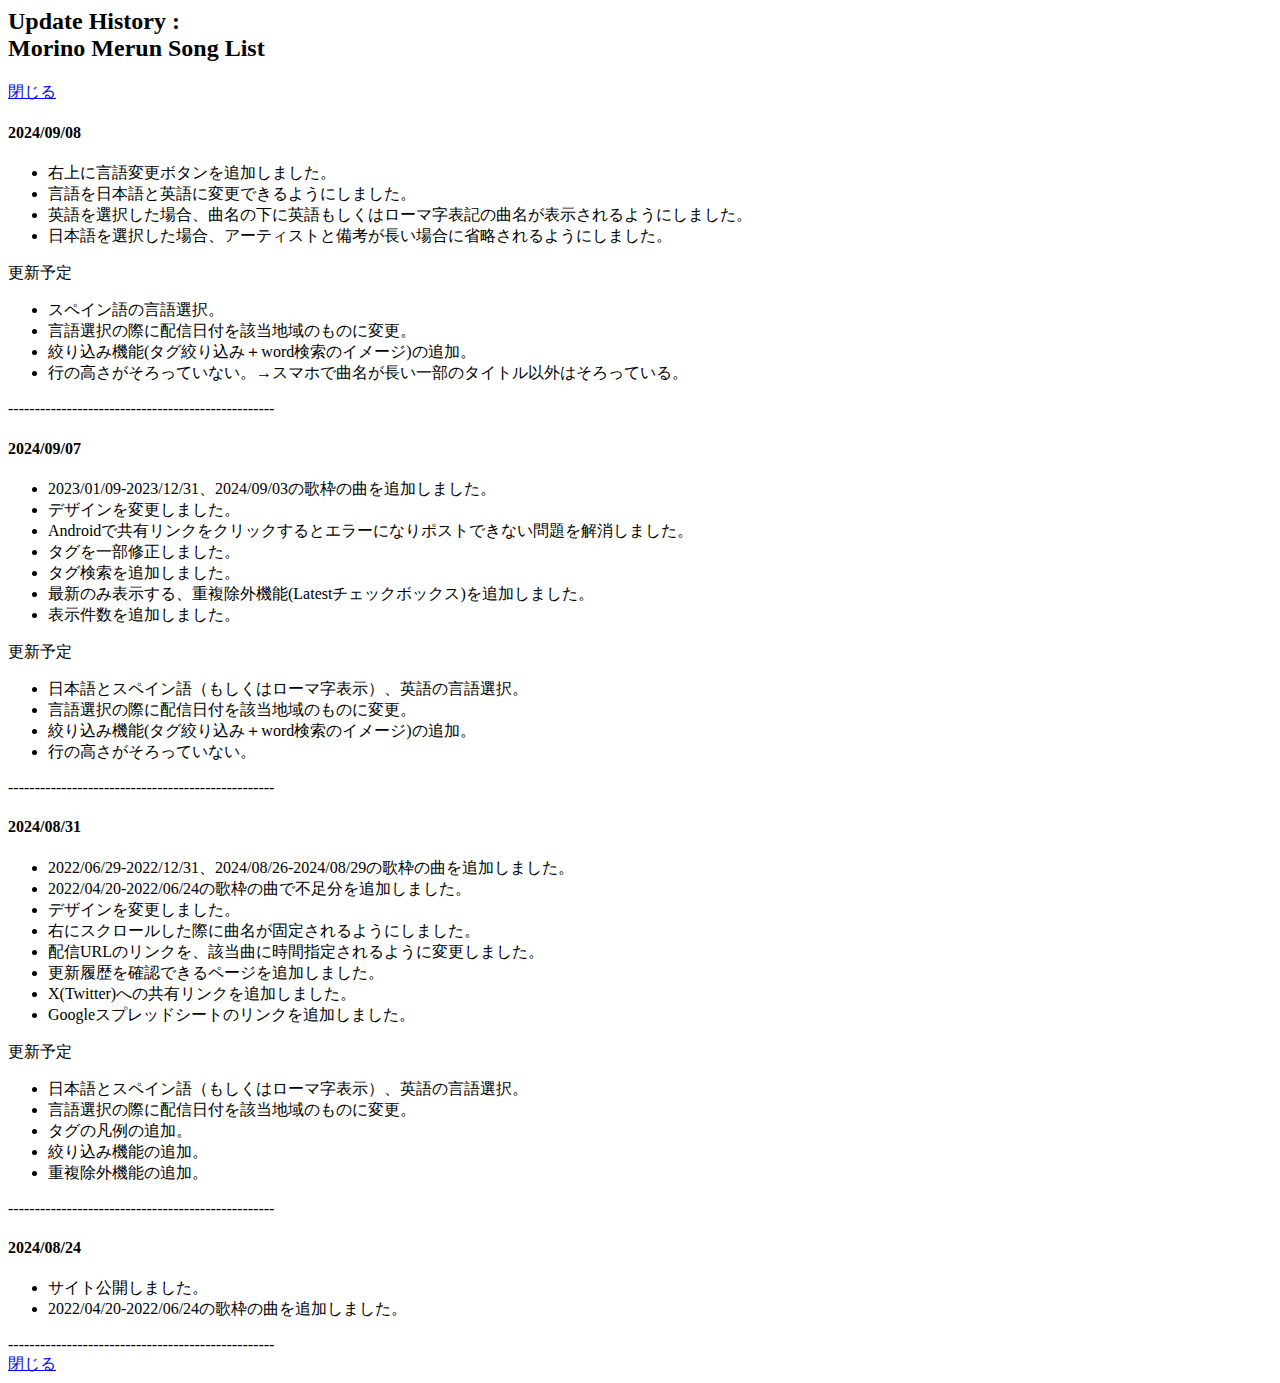
==== UpdateHistory.html @ a40a9b73 "Add files via upload" ====
<html>
	<head>
		<meta charset="utf-8">
		<meta name="viewport" content="width=device-width">
		<title>MerunSongList UpdateHistory</title>
	</head>
	<body>
		<h2>
			Update History : </br>Morino Merun Song List
		</h2>
		<a href="#" onclick="window.close();">閉じる</a>
		<div>
			<h4>2024/09/08</h4>
			<ul>
				<li>右上に言語変更ボタンを追加しました。</li>
				<li>言語を日本語と英語に変更できるようにしました。</li>
				<li>英語を選択した場合、曲名の下に英語もしくはローマ字表記の曲名が表示されるようにしました。</li>
				<li>日本語を選択した場合、アーティストと備考が長い場合に省略されるようにしました。</li>
			</ul>
			更新予定
			<ul>
				<li>スペイン語の言語選択。</li>
				<li>言語選択の際に配信日付を該当地域のものに変更。</li>
				<li>絞り込み機能(タグ絞り込み＋word検索のイメージ)の追加。</li>
				<li>行の高さがそろっていない。→スマホで曲名が長い一部のタイトル以外はそろっている。</li>
			</ul>
			--------------------------------------------------
		</div>
		<div>
			<h4>2024/09/07</h4>
			<ul>
				<li>2023/01/09-2023/12/31、2024/09/03の歌枠の曲を追加しました。</li>
				<li>デザインを変更しました。</li>
				<li>Androidで共有リンクをクリックするとエラーになりポストできない問題を解消しました。</li>
				<li>タグを一部修正しました。</li>
				<li>タグ検索を追加しました。</li>
				<li>最新のみ表示する、重複除外機能(Latestチェックボックス)を追加しました。</li>
				<li>表示件数を追加しました。</li>
			</ul>
			更新予定
			<ul>
				<li>日本語とスペイン語（もしくはローマ字表示）、英語の言語選択。</li>
				<li>言語選択の際に配信日付を該当地域のものに変更。</li>
				<li>絞り込み機能(タグ絞り込み＋word検索のイメージ)の追加。</li>
				<li>行の高さがそろっていない。</li>
			</ul>
			--------------------------------------------------
		</div>
		<div>
			<h4>2024/08/31</h4>
			<ul>
				<li>2022/06/29-2022/12/31、2024/08/26-2024/08/29の歌枠の曲を追加しました。</li>
				<li>2022/04/20-2022/06/24の歌枠の曲で不足分を追加しました。</li>
				<li>デザインを変更しました。</li>
				<li>右にスクロールした際に曲名が固定されるようにしました。</li>
				<li>配信URLのリンクを、該当曲に時間指定されるように変更しました。</li>
				<li>更新履歴を確認できるページを追加しました。</li>
				<li>X(Twitter)への共有リンクを追加しました。</li>
				<li>Googleスプレッドシートのリンクを追加しました。</li>
			</ul>
			更新予定
			<ul>
				<li>日本語とスペイン語（もしくはローマ字表示）、英語の言語選択。</li>
				<li>言語選択の際に配信日付を該当地域のものに変更。</li>
				<li>タグの凡例の追加。</li>
				<li>絞り込み機能の追加。</li>
				<li>重複除外機能の追加。</li>
			</ul>
			--------------------------------------------------
		</div>
		<div>
			<h4>2024/08/24</h4>
			<ul>
				<li>サイト公開しました。</li>
				<li>2022/04/20-2022/06/24の歌枠の曲を追加しました。</li>
			</ul>
			--------------------------------------------------
		</div>
		<a href="#" onclick="window.close();">閉じる</a>
	</body>
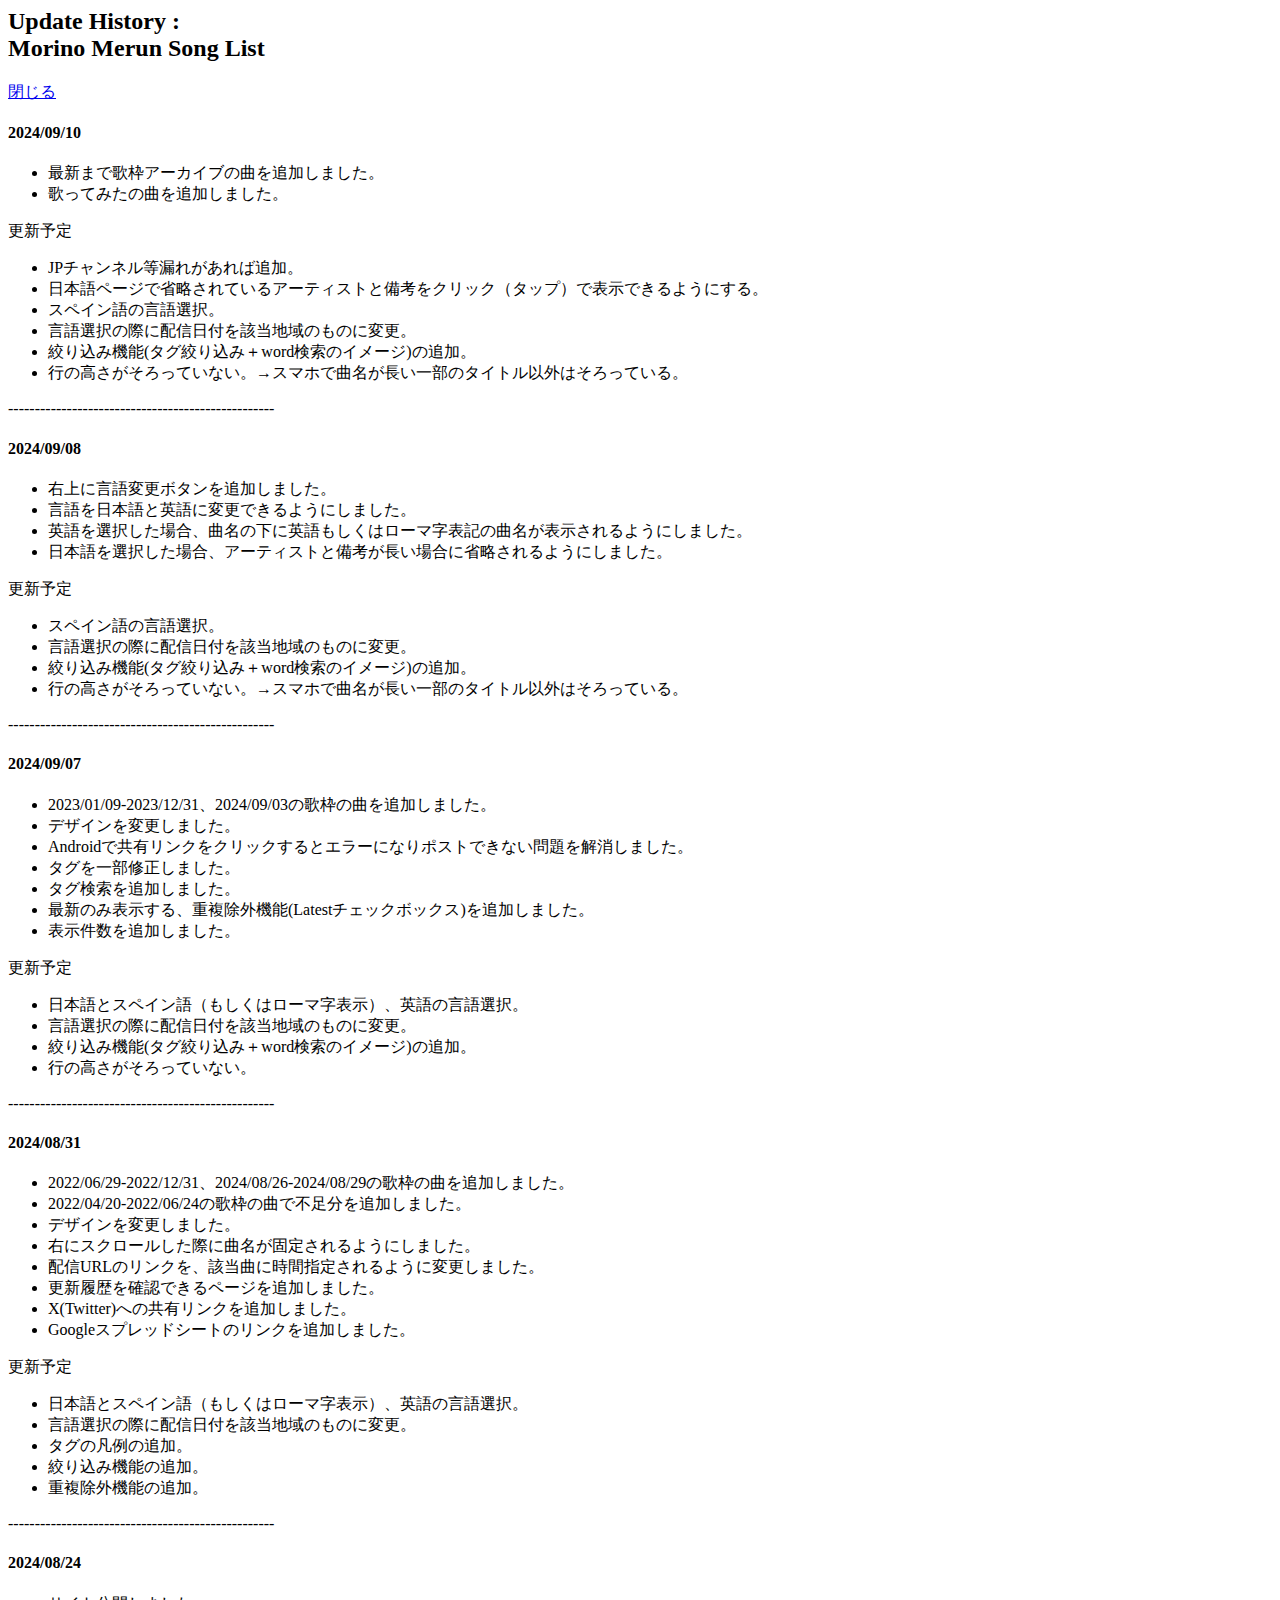
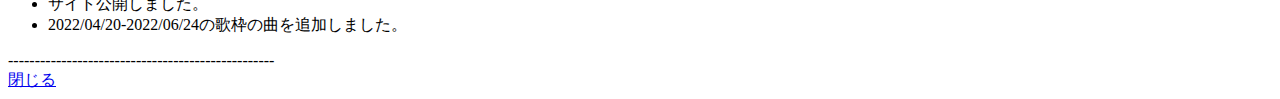
==== commit ba5285f0: "Add files via upload" ====
--- a/UpdateHistory.html
+++ b/UpdateHistory.html
@@ -9,6 +9,23 @@
 			Update History : </br>Morino Merun Song List
 		</h2>
 		<a href="#" onclick="window.close();">閉じる</a>
+		<div>
+			<h4>2024/09/10</h4>
+			<ul>
+				<li>最新まで歌枠アーカイブの曲を追加しました。</li>
+				<li>歌ってみたの曲を追加しました。</li>
+			</ul>
+			更新予定
+			<ul>
+				<li>JPチャンネル等漏れがあれば追加。</li>
+				<li>日本語ページで省略されているアーティストと備考をクリック（タップ）で表示できるようにする。</li>
+				<li>スペイン語の言語選択。</li>
+				<li>言語選択の際に配信日付を該当地域のものに変更。</li>
+				<li>絞り込み機能(タグ絞り込み＋word検索のイメージ)の追加。</li>
+				<li>行の高さがそろっていない。→スマホで曲名が長い一部のタイトル以外はそろっている。</li>
+			</ul>
+			--------------------------------------------------
+		</div>
 		<div>
 			<h4>2024/09/08</h4>
 			<ul>
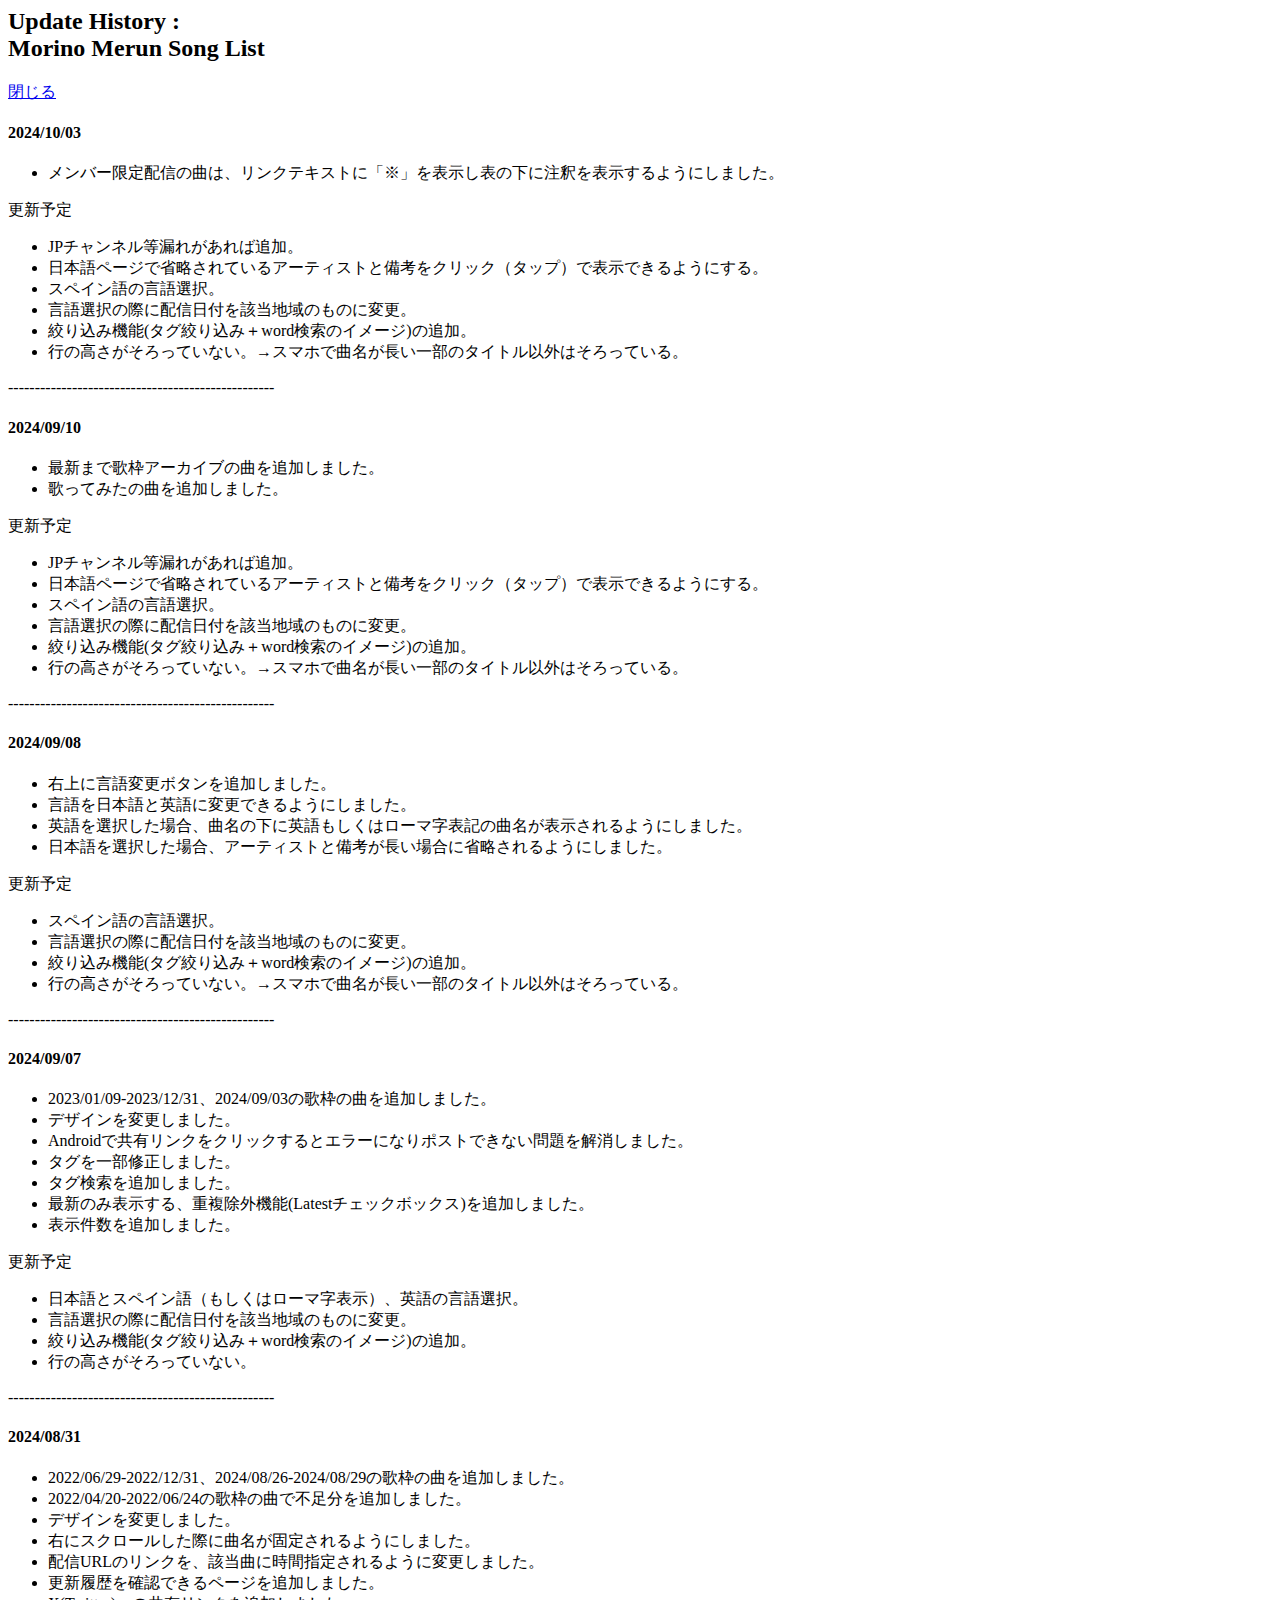
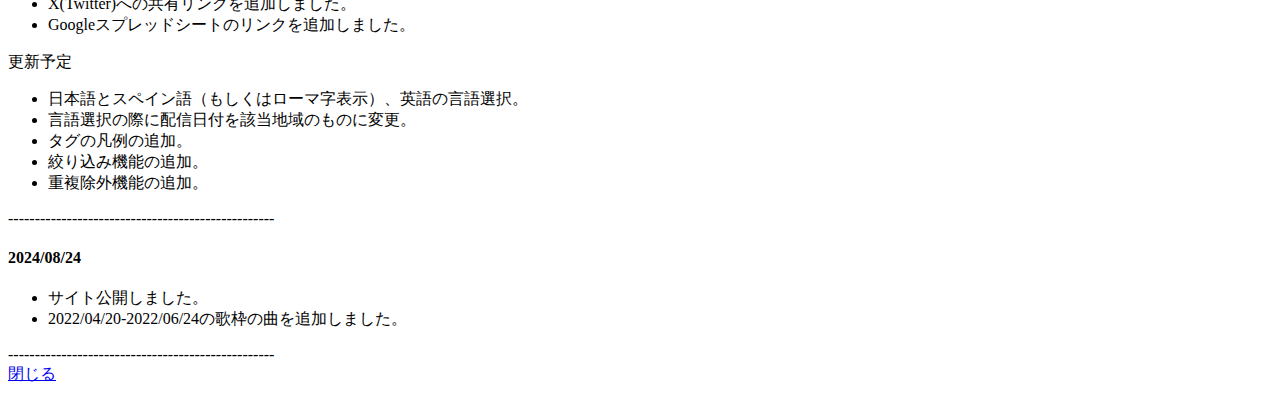
==== commit bdd88460: "Add files via upload" ====
--- a/UpdateHistory.html
+++ b/UpdateHistory.html
@@ -9,6 +9,22 @@
 			Update History : </br>Morino Merun Song List
 		</h2>
 		<a href="#" onclick="window.close();">閉じる</a>
+		<div>
+			<h4>2024/10/03</h4>
+			<ul>
+				<li>メンバー限定配信の曲は、リンクテキストに「※」を表示し表の下に注釈を表示するようにしました。</li>
+			</ul>
+			更新予定
+			<ul>
+				<li>JPチャンネル等漏れがあれば追加。</li>
+				<li>日本語ページで省略されているアーティストと備考をクリック（タップ）で表示できるようにする。</li>
+				<li>スペイン語の言語選択。</li>
+				<li>言語選択の際に配信日付を該当地域のものに変更。</li>
+				<li>絞り込み機能(タグ絞り込み＋word検索のイメージ)の追加。</li>
+				<li>行の高さがそろっていない。→スマホで曲名が長い一部のタイトル以外はそろっている。</li>
+			</ul>
+			--------------------------------------------------
+		</div>
 		<div>
 			<h4>2024/09/10</h4>
 			<ul>
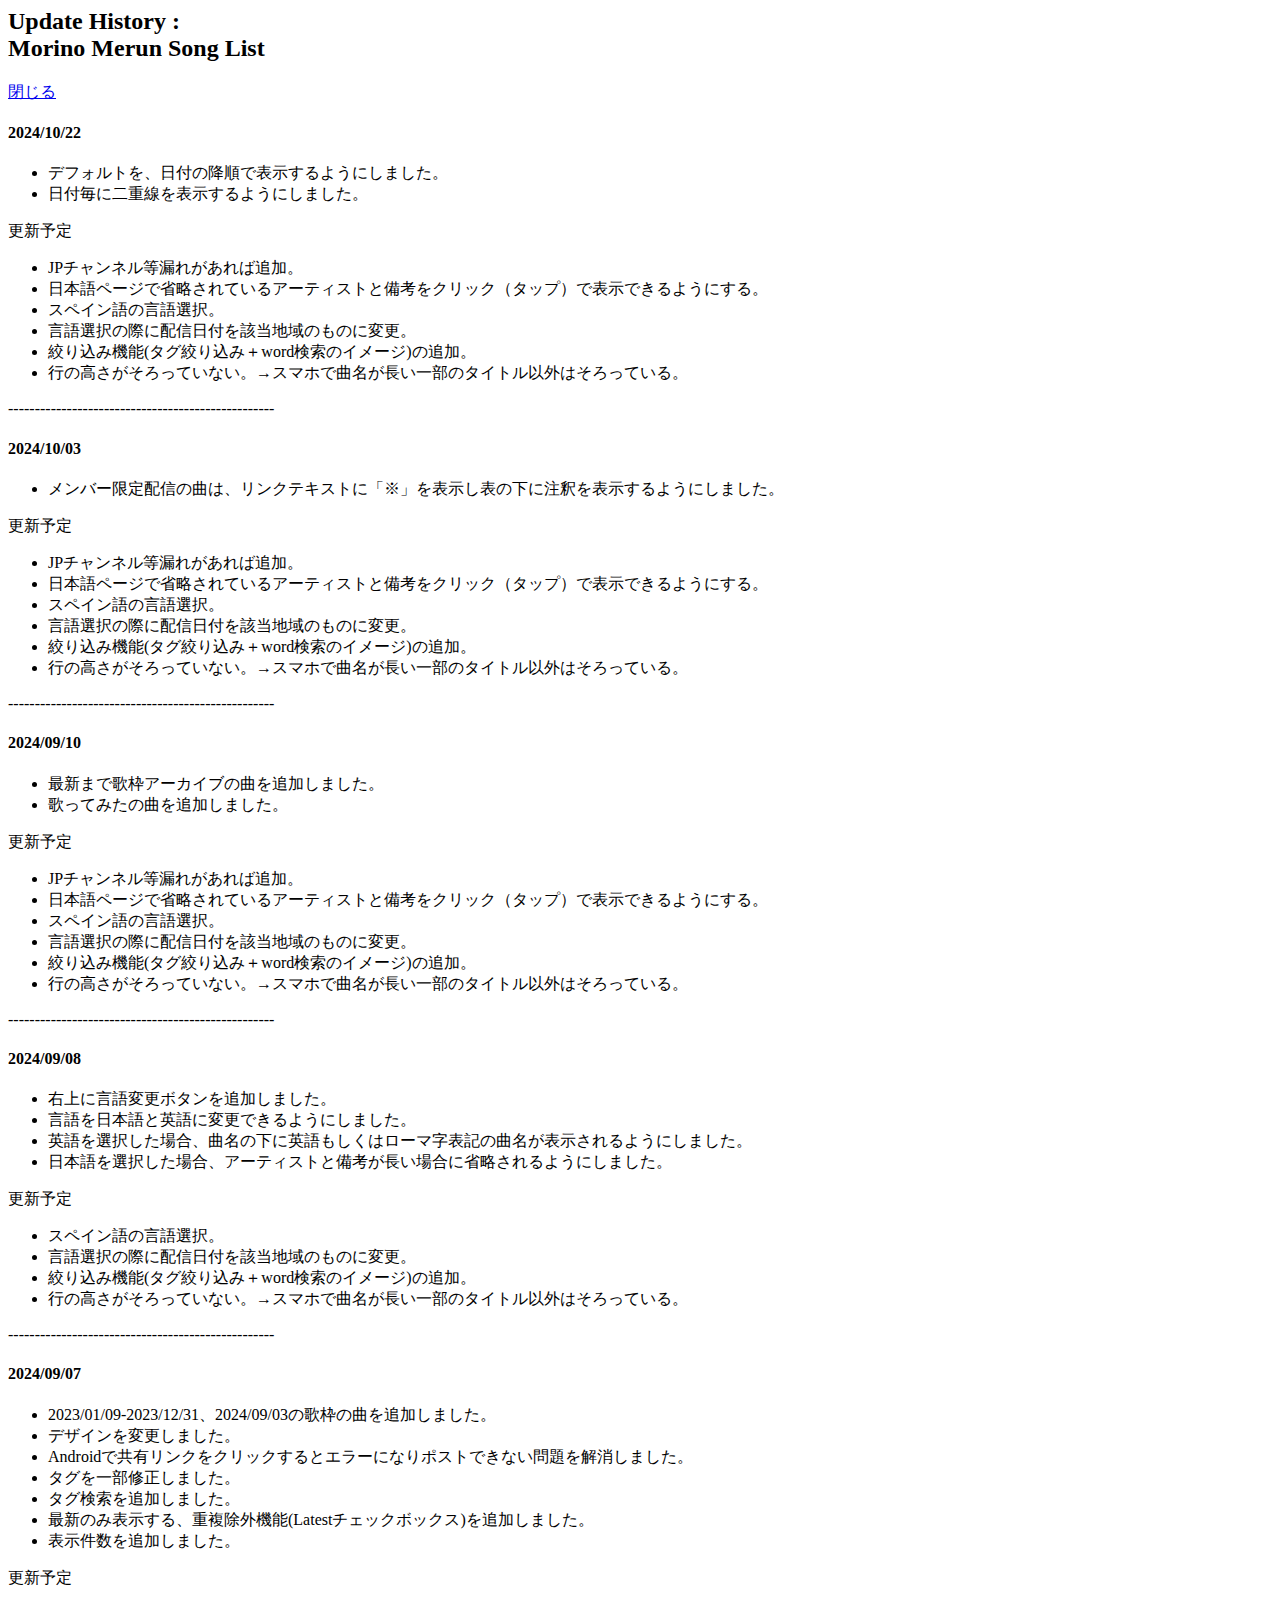
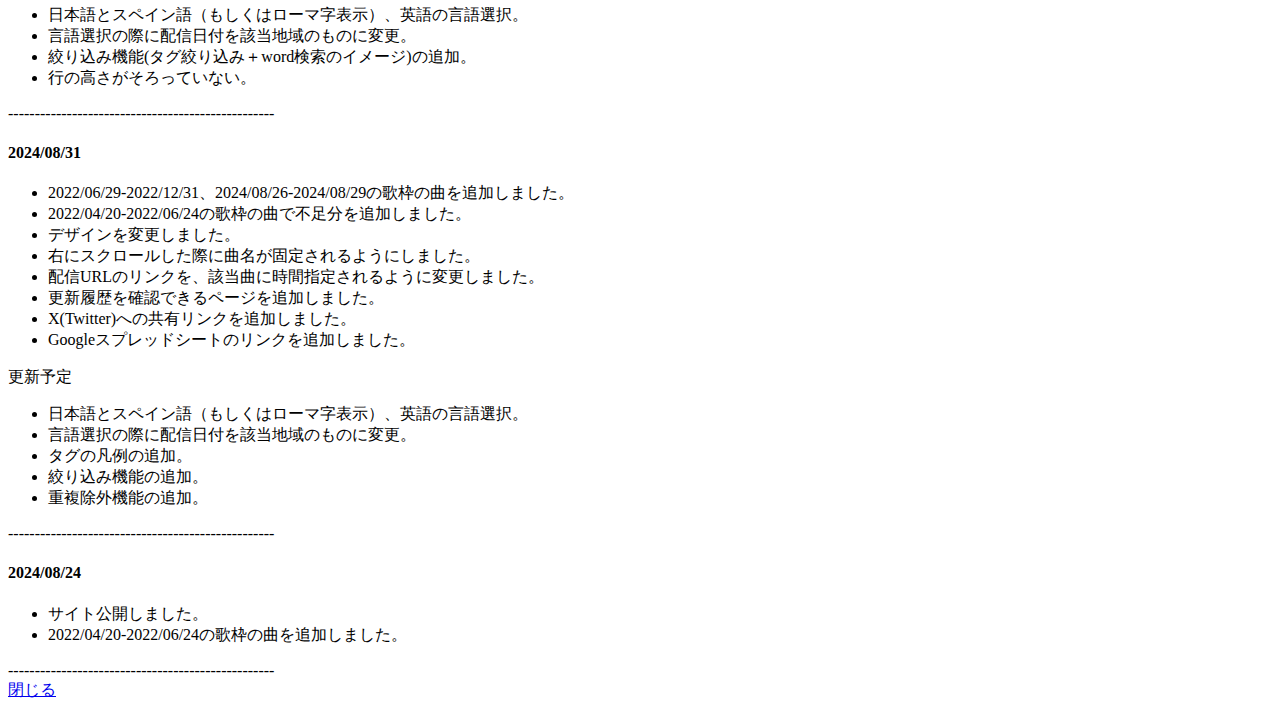
==== commit 67d140e1: "Add files via upload" ====
--- a/UpdateHistory.html
+++ b/UpdateHistory.html
@@ -9,6 +9,23 @@
 			Update History : </br>Morino Merun Song List
 		</h2>
 		<a href="#" onclick="window.close();">閉じる</a>
+		<div>
+			<h4>2024/10/22</h4>
+			<ul>
+				<li>デフォルトを、日付の降順で表示するようにしました。</li>
+				<li>日付毎に二重線を表示するようにしました。</li>
+			</ul>
+			更新予定
+			<ul>
+				<li>JPチャンネル等漏れがあれば追加。</li>
+				<li>日本語ページで省略されているアーティストと備考をクリック（タップ）で表示できるようにする。</li>
+				<li>スペイン語の言語選択。</li>
+				<li>言語選択の際に配信日付を該当地域のものに変更。</li>
+				<li>絞り込み機能(タグ絞り込み＋word検索のイメージ)の追加。</li>
+				<li>行の高さがそろっていない。→スマホで曲名が長い一部のタイトル以外はそろっている。</li>
+			</ul>
+			--------------------------------------------------
+		</div>
 		<div>
 			<h4>2024/10/03</h4>
 			<ul>
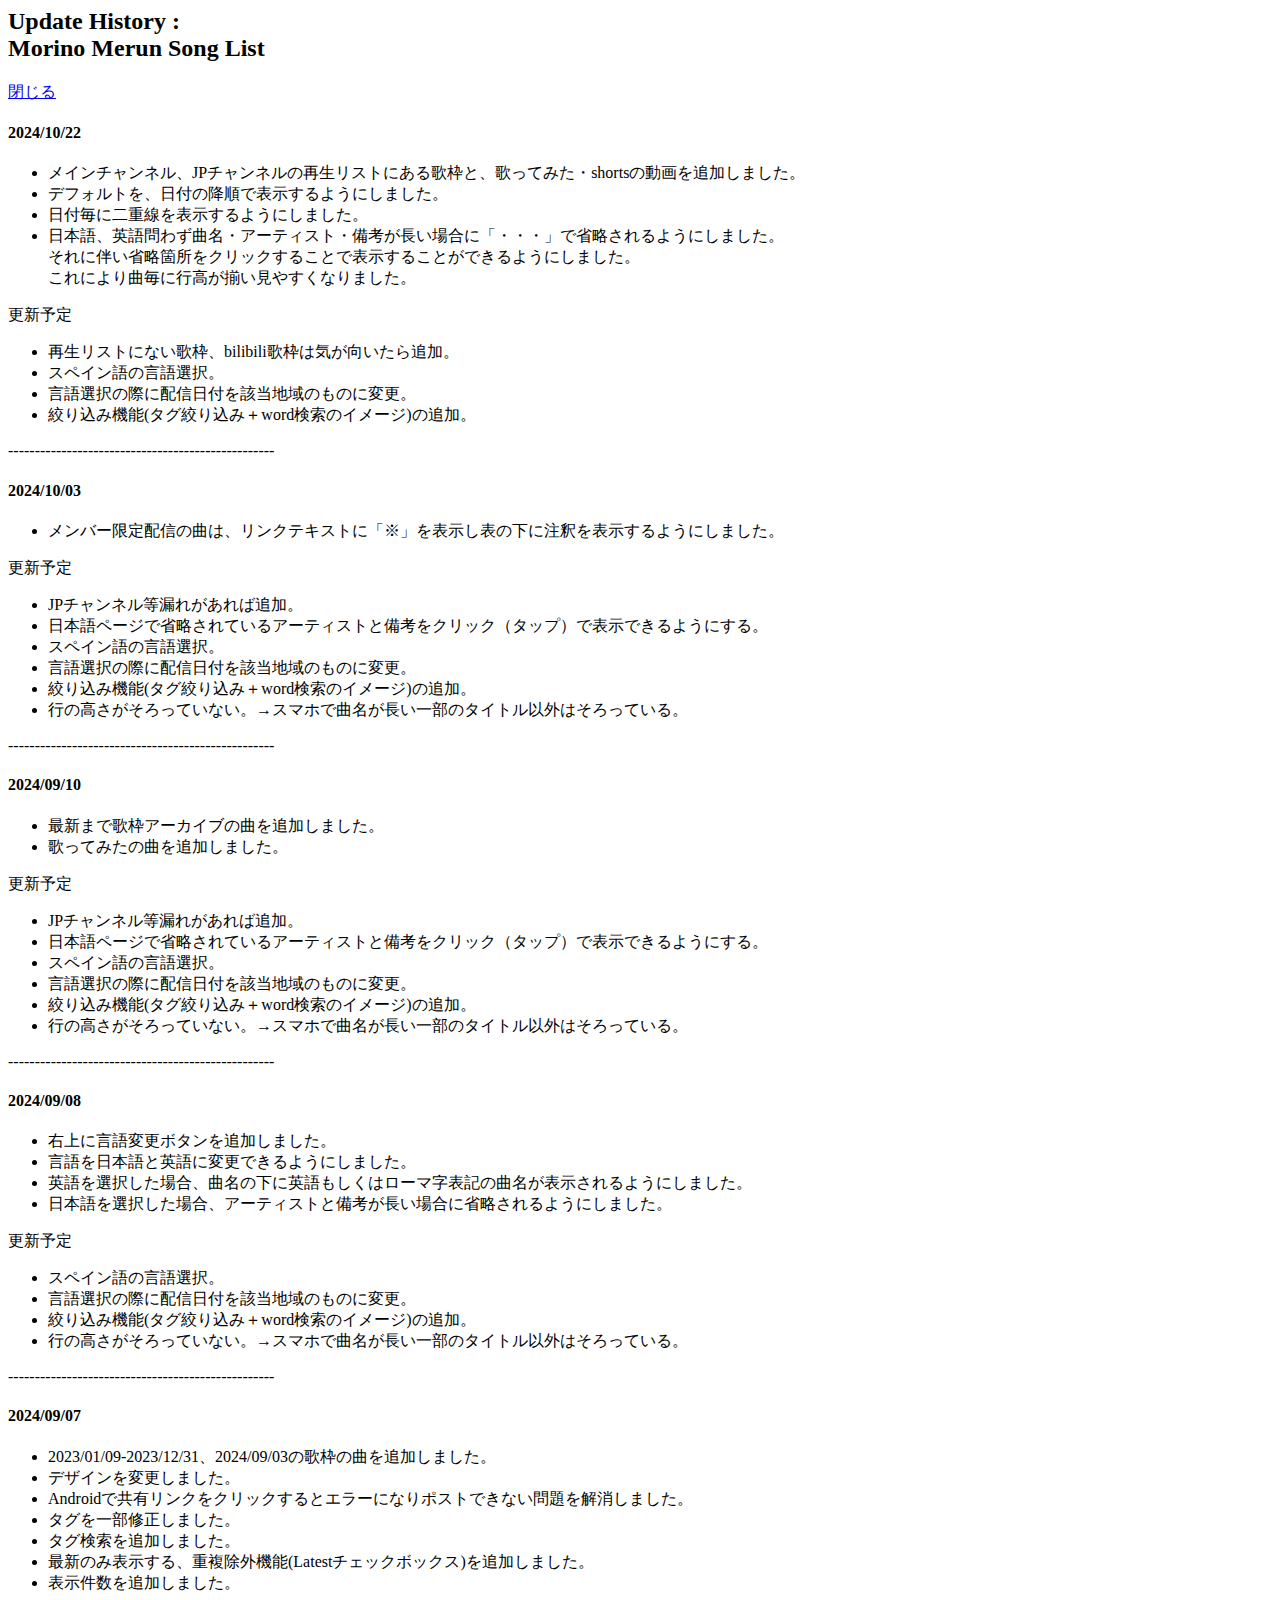
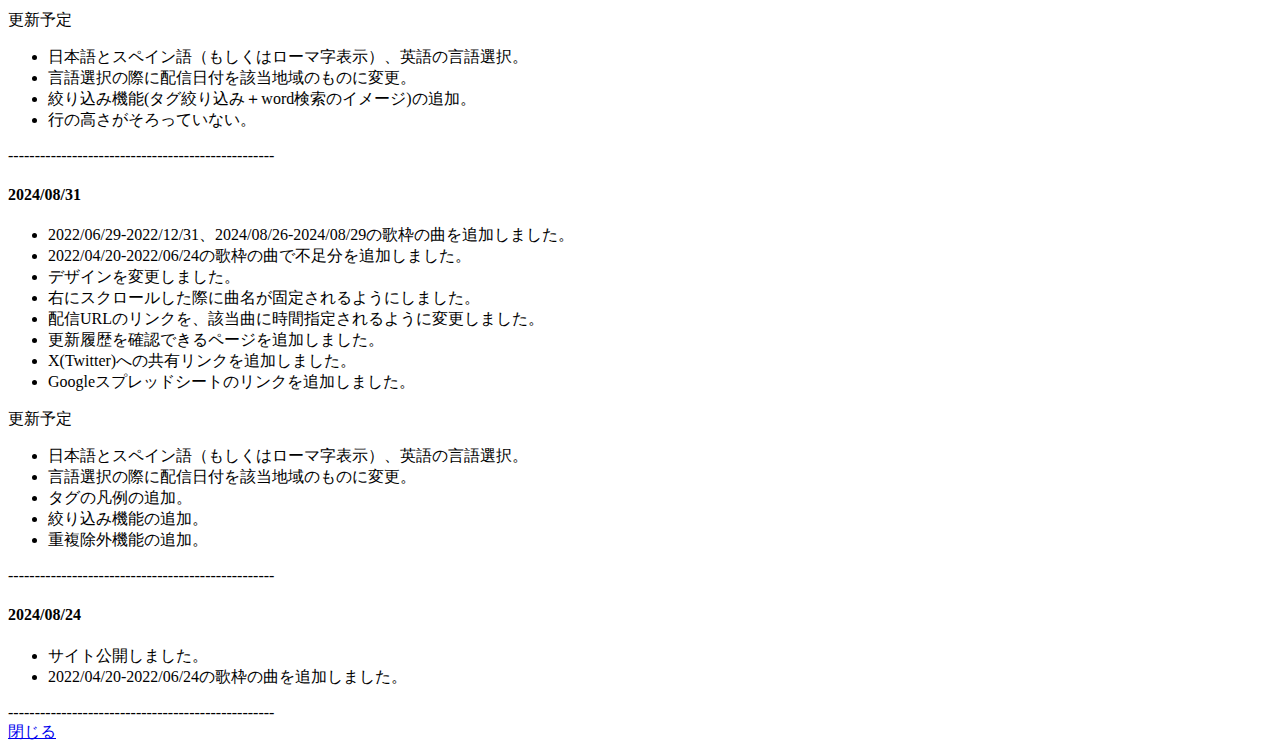
==== commit 6bf897d6: "Add files via upload" ====
--- a/UpdateHistory.html
+++ b/UpdateHistory.html
@@ -12,17 +12,20 @@
 		<div>
 			<h4>2024/10/22</h4>
 			<ul>
+				<li>メインチャンネル、JPチャンネルの再生リストにある歌枠と、歌ってみた・shortsの動画を追加しました。</li>
 				<li>デフォルトを、日付の降順で表示するようにしました。</li>
 				<li>日付毎に二重線を表示するようにしました。</li>
+				<li>日本語、英語問わず曲名・アーティスト・備考が長い場合に「・・・」で省略されるようにしました。<br>
+					それに伴い省略箇所をクリックすることで表示することができるようにしました。<br>
+					これにより曲毎に行高が揃い見やすくなりました。
+				</li>
 			</ul>
 			更新予定
 			<ul>
-				<li>JPチャンネル等漏れがあれば追加。</li>
-				<li>日本語ページで省略されているアーティストと備考をクリック（タップ）で表示できるようにする。</li>
+				<li>再生リストにない歌枠、bilibili歌枠は気が向いたら追加。</li>
 				<li>スペイン語の言語選択。</li>
 				<li>言語選択の際に配信日付を該当地域のものに変更。</li>
 				<li>絞り込み機能(タグ絞り込み＋word検索のイメージ)の追加。</li>
-				<li>行の高さがそろっていない。→スマホで曲名が長い一部のタイトル以外はそろっている。</li>
 			</ul>
 			--------------------------------------------------
 		</div>
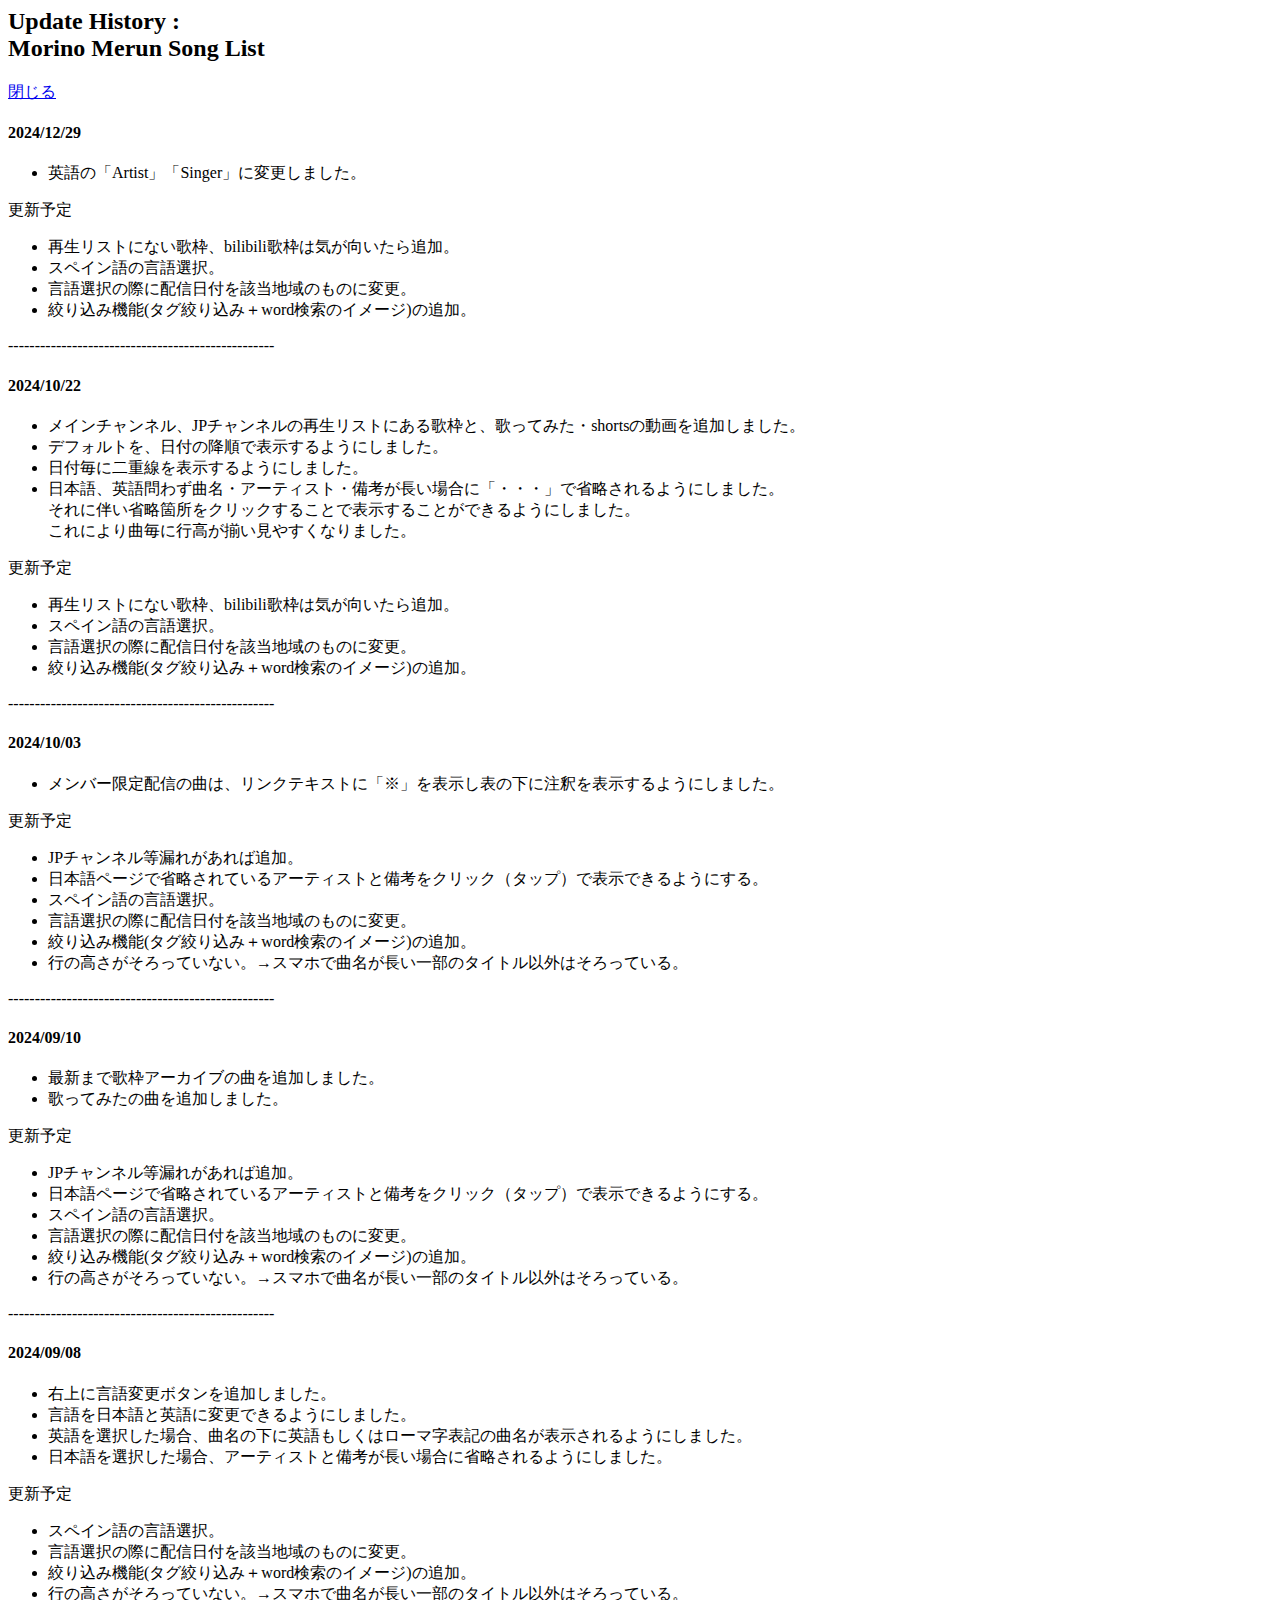
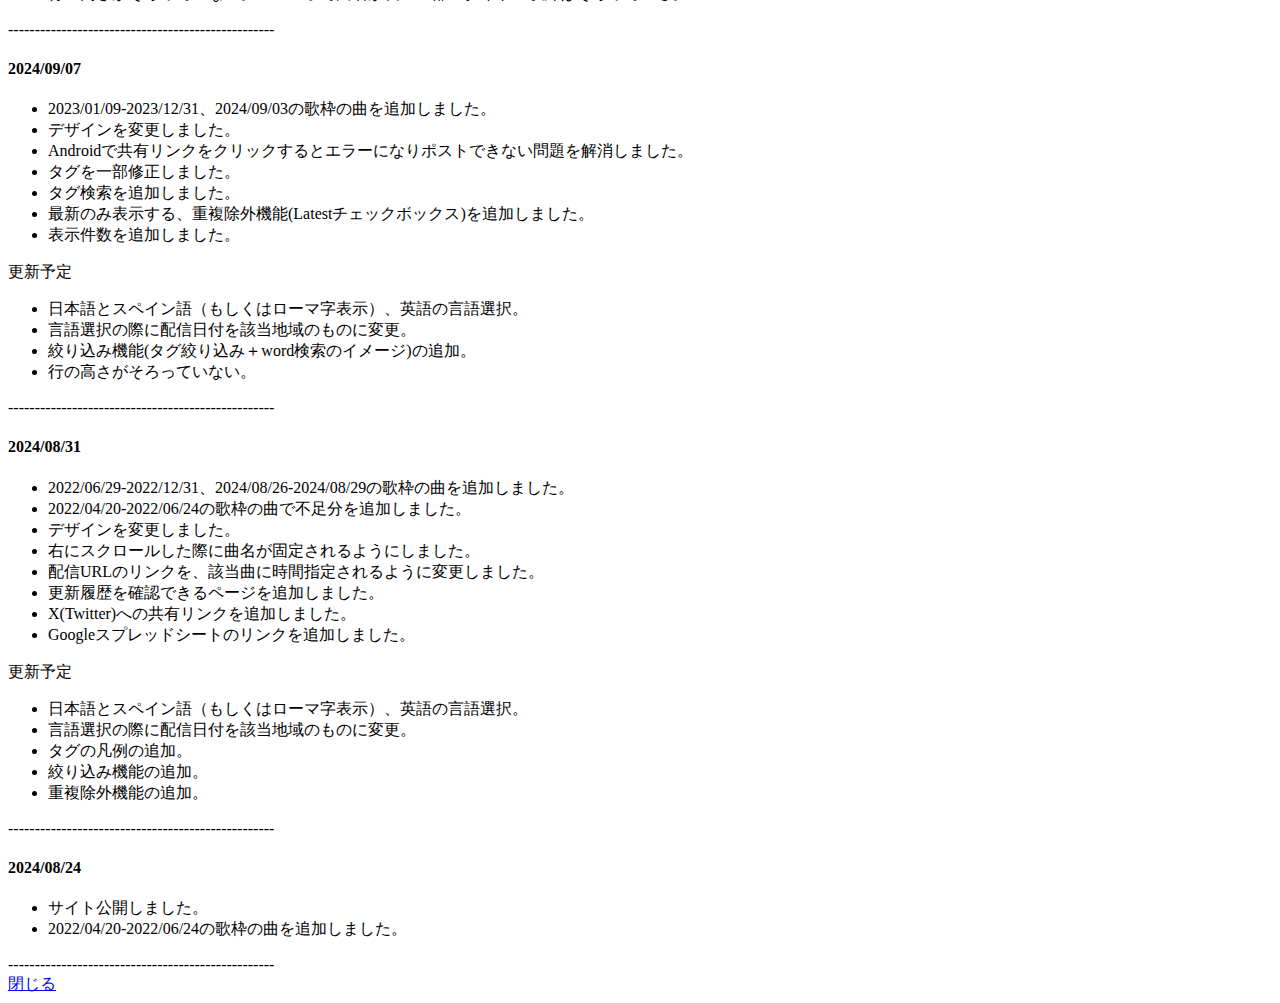
==== commit 9c4bc032: "Add files via upload" ====
--- a/UpdateHistory.html
+++ b/UpdateHistory.html
@@ -9,6 +9,20 @@
 			Update History : </br>Morino Merun Song List
 		</h2>
 		<a href="#" onclick="window.close();">閉じる</a>
+		<div>
+			<h4>2024/12/29</h4>
+			<ul>
+				<li>英語の「Artist」「Singer」に変更しました。</li>
+			</ul>
+			更新予定
+			<ul>
+				<li>再生リストにない歌枠、bilibili歌枠は気が向いたら追加。</li>
+				<li>スペイン語の言語選択。</li>
+				<li>言語選択の際に配信日付を該当地域のものに変更。</li>
+				<li>絞り込み機能(タグ絞り込み＋word検索のイメージ)の追加。</li>
+			</ul>
+			--------------------------------------------------
+		</div>
 		<div>
 			<h4>2024/10/22</h4>
 			<ul>
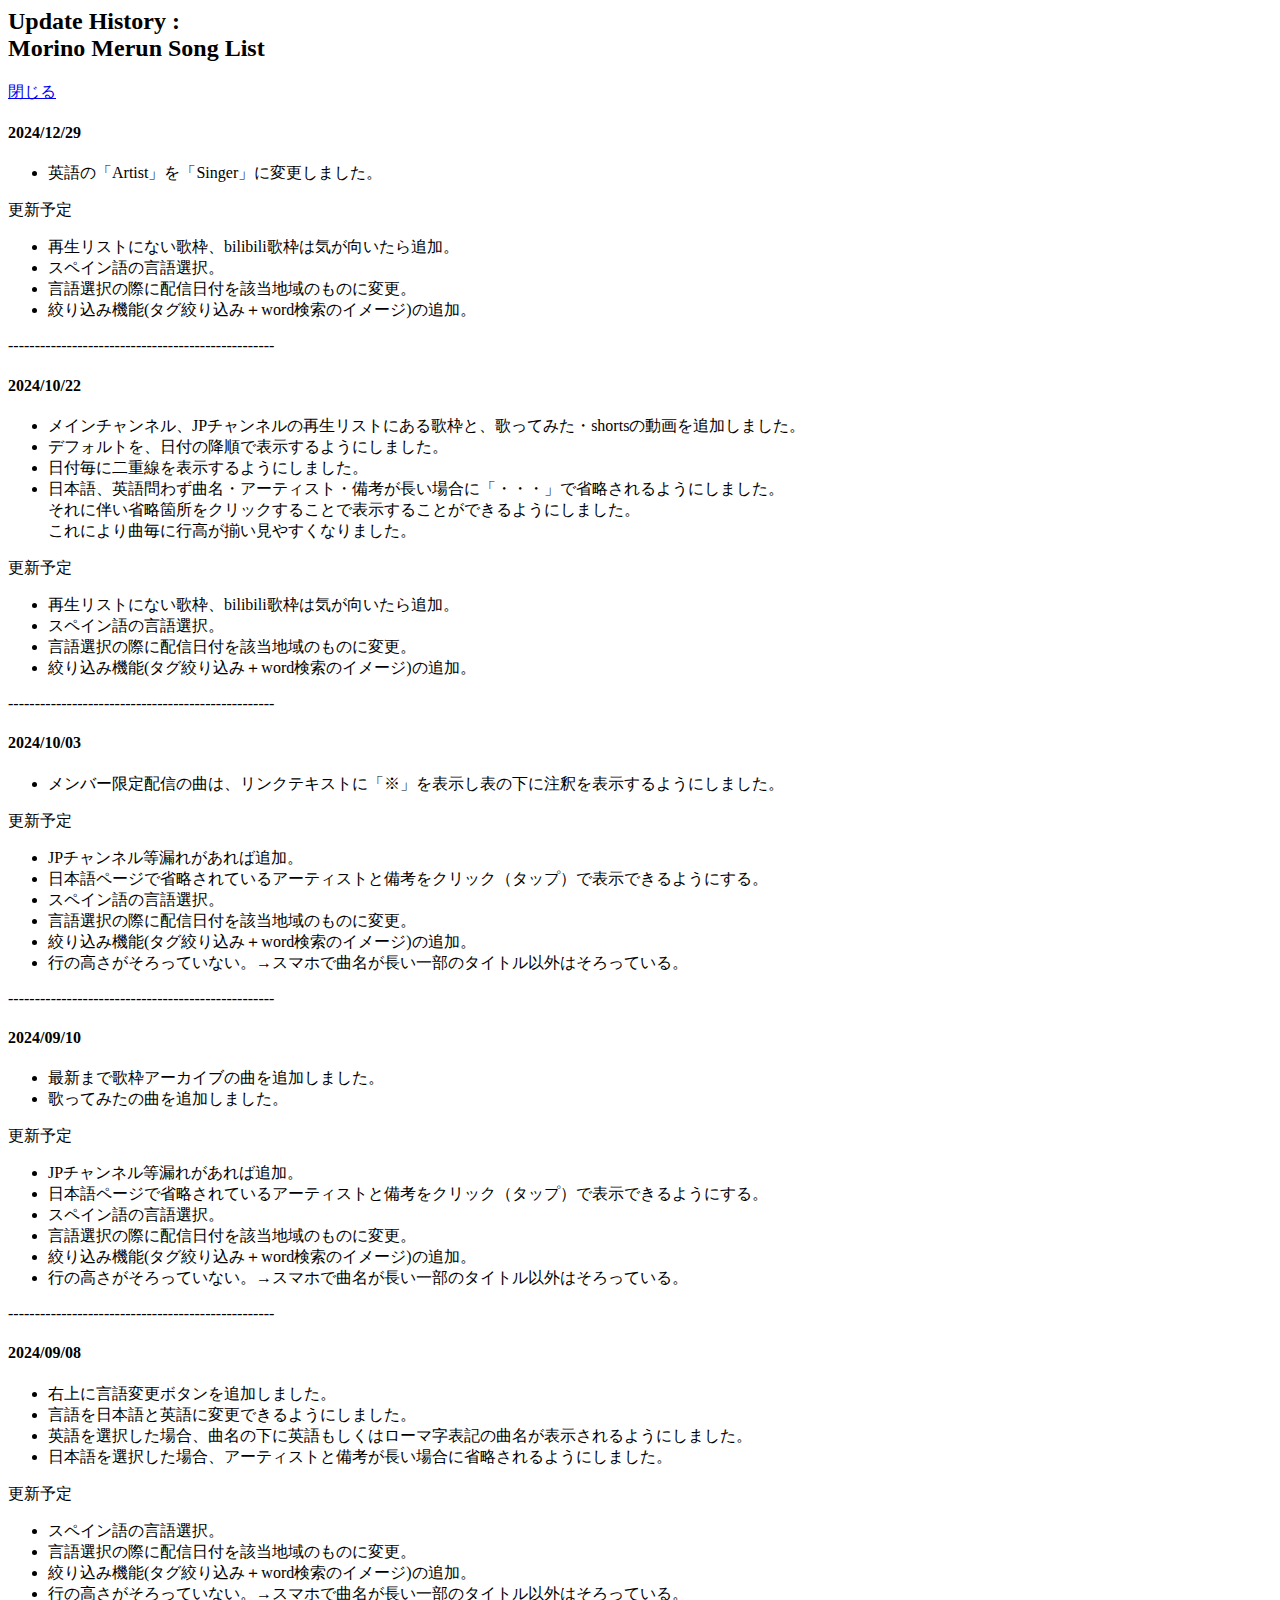
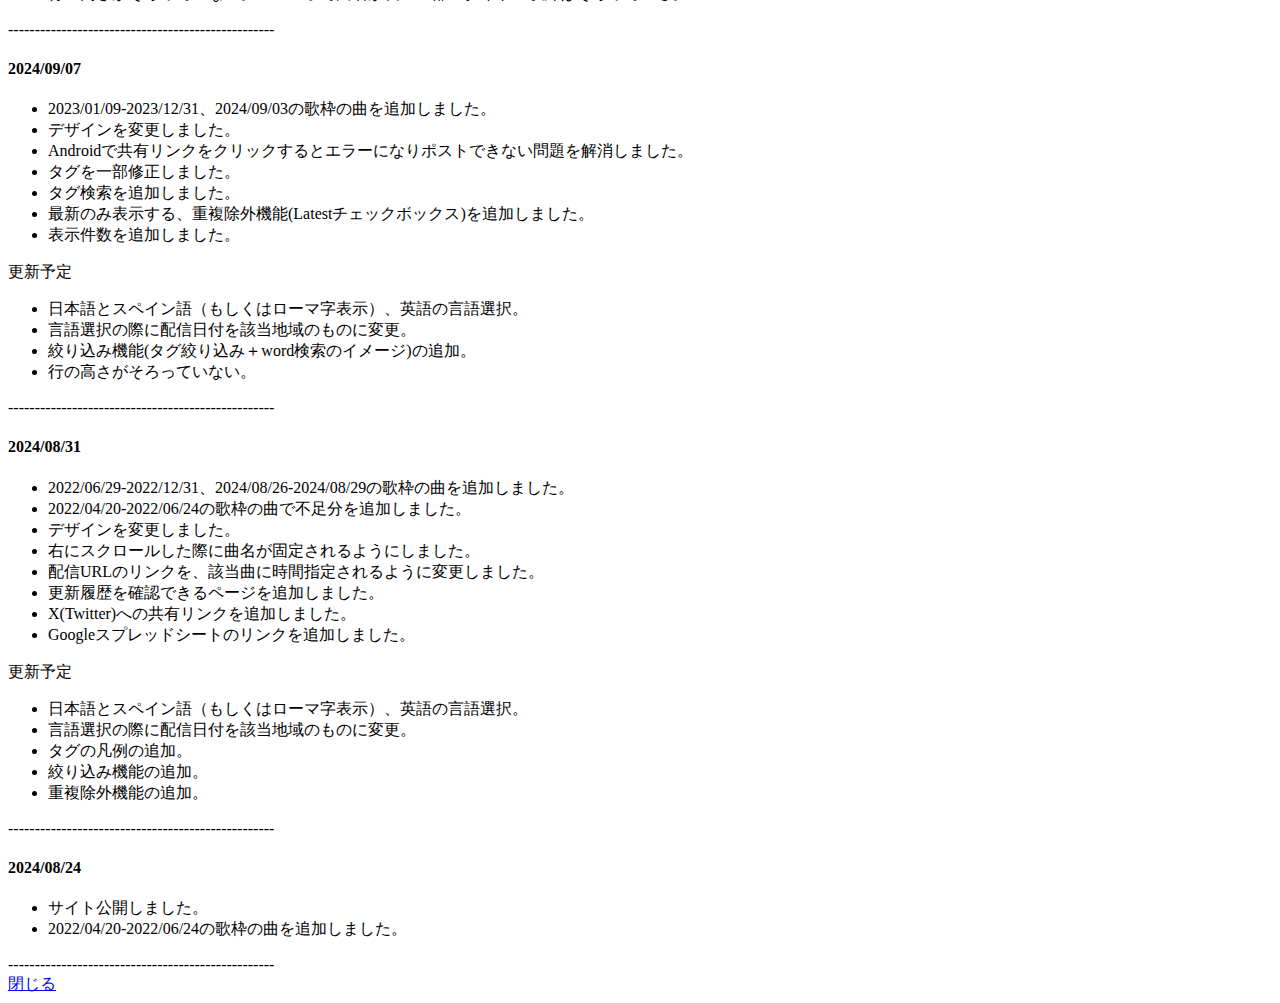
==== commit e7e6d7c5: "Add files via upload" ====
--- a/UpdateHistory.html
+++ b/UpdateHistory.html
@@ -12,7 +12,7 @@
 		<div>
 			<h4>2024/12/29</h4>
 			<ul>
-				<li>英語の「Artist」「Singer」に変更しました。</li>
+				<li>英語の「Artist」を「Singer」に変更しました。</li>
 			</ul>
 			更新予定
 			<ul>
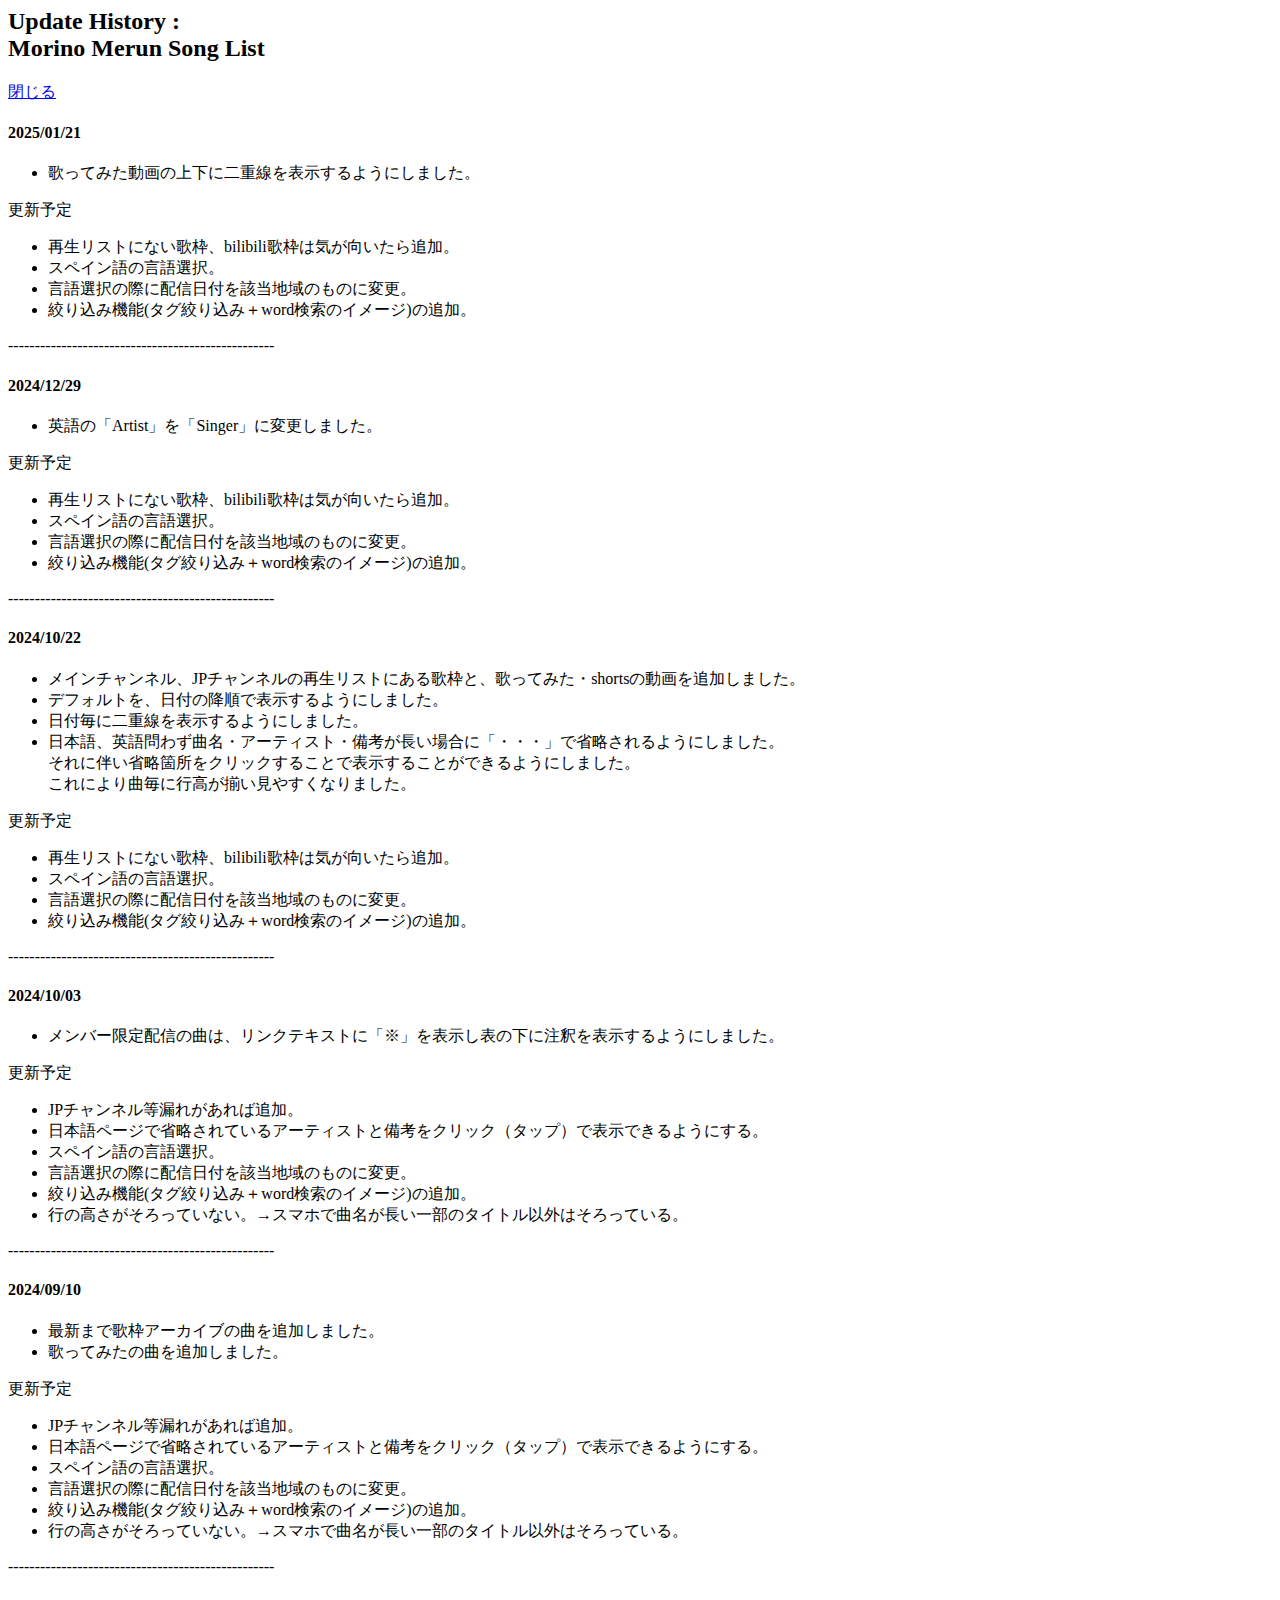
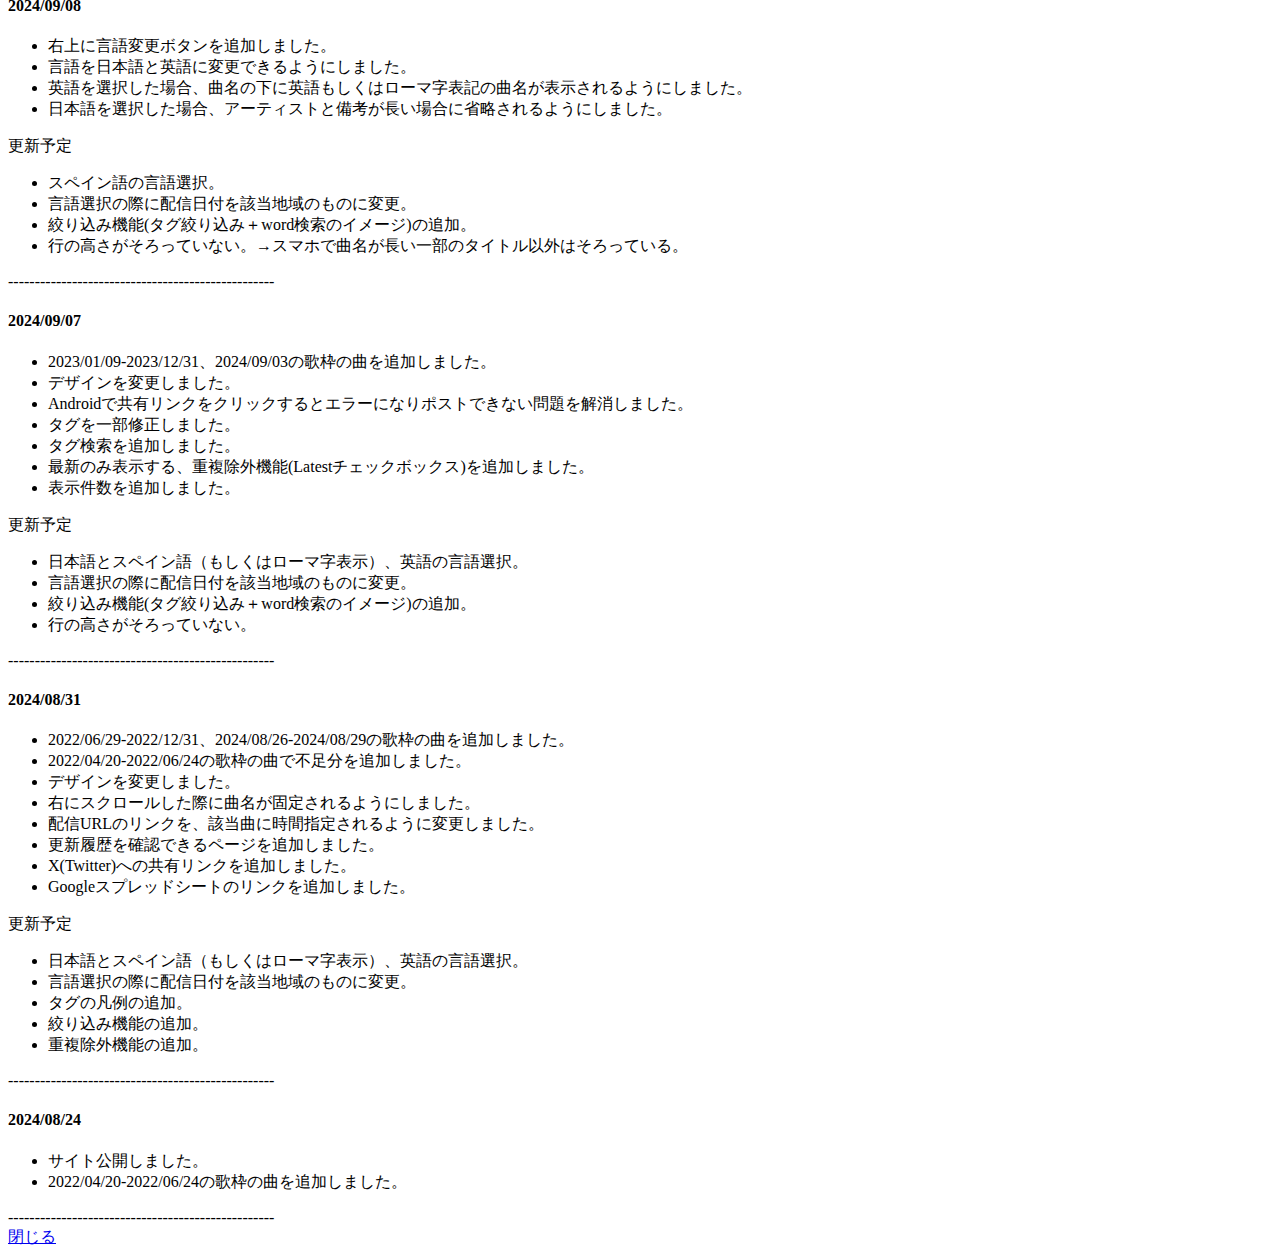
==== commit f97b57d9: "Add files via upload" ====
--- a/UpdateHistory.html
+++ b/UpdateHistory.html
@@ -9,6 +9,20 @@
 			Update History : </br>Morino Merun Song List
 		</h2>
 		<a href="#" onclick="window.close();">閉じる</a>
+		<div>
+			<h4>2025/01/21</h4>
+			<ul>
+				<li>歌ってみた動画の上下に二重線を表示するようにしました。</li>
+			</ul>
+			更新予定
+			<ul>
+				<li>再生リストにない歌枠、bilibili歌枠は気が向いたら追加。</li>
+				<li>スペイン語の言語選択。</li>
+				<li>言語選択の際に配信日付を該当地域のものに変更。</li>
+				<li>絞り込み機能(タグ絞り込み＋word検索のイメージ)の追加。</li>
+			</ul>
+			--------------------------------------------------
+		</div>
 		<div>
 			<h4>2024/12/29</h4>
 			<ul>
